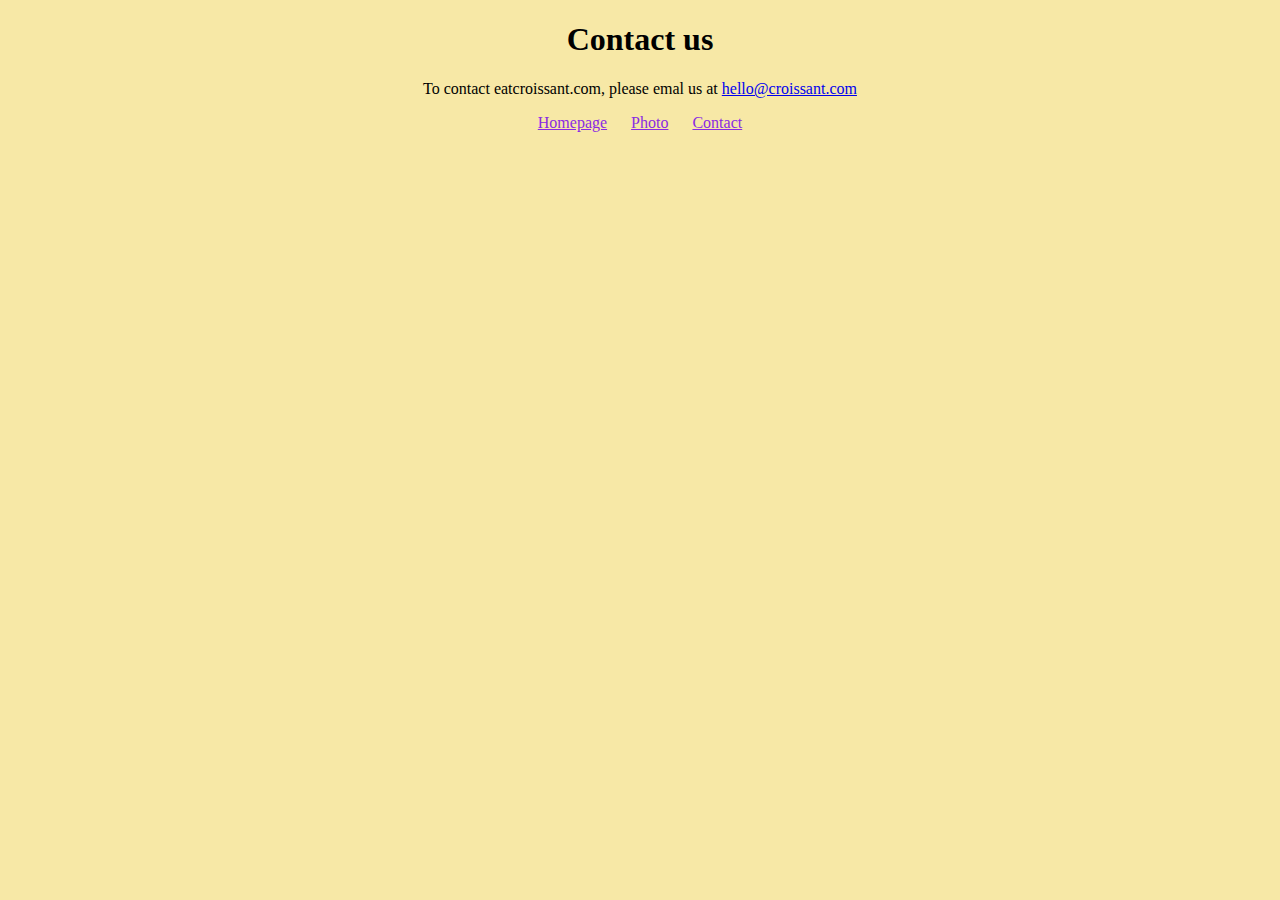
==== contact.html @ 3ad51e82 "Created croissant page" ====
<!DOCTYPE html>
<html lang="en">
  <head>
    <meta charset="UTF-8" />
    <meta http-equiv="X-UA-Compatible" content="IE=edge" />
    <meta name="viewport" content="width=device-width, initial-scale=1.0" />
    <link rel="stylesheet" href="/src/style.css" />
    <title>Contact</title>
  </head>
  <body>
    <h1>Contact us</h1>
    <p>
      To contact eatcroissant.com, please emal us at
      <a href="mailto:hello@croissant.com">hello@croissant.com</a>
    </p>
    <footer>
      <a href="/">Homepage</a>
      <a href="/photo.html">Photo</a>
      <a href="/contact.html">Contact</a>
    </footer>
  </body>
</html>
---- src/style.css ----
body {
  background: #f7e8a6;
}
h1,
p {
  text-align: center;
}

img {
  max-width: 100%;
  border-radius: 4px;
  display: block;
  margin: 30px auto;
}
footer {
  text-align: center;
}

footer a {
  margin: 0 10px;
  color: blueviolet;
}
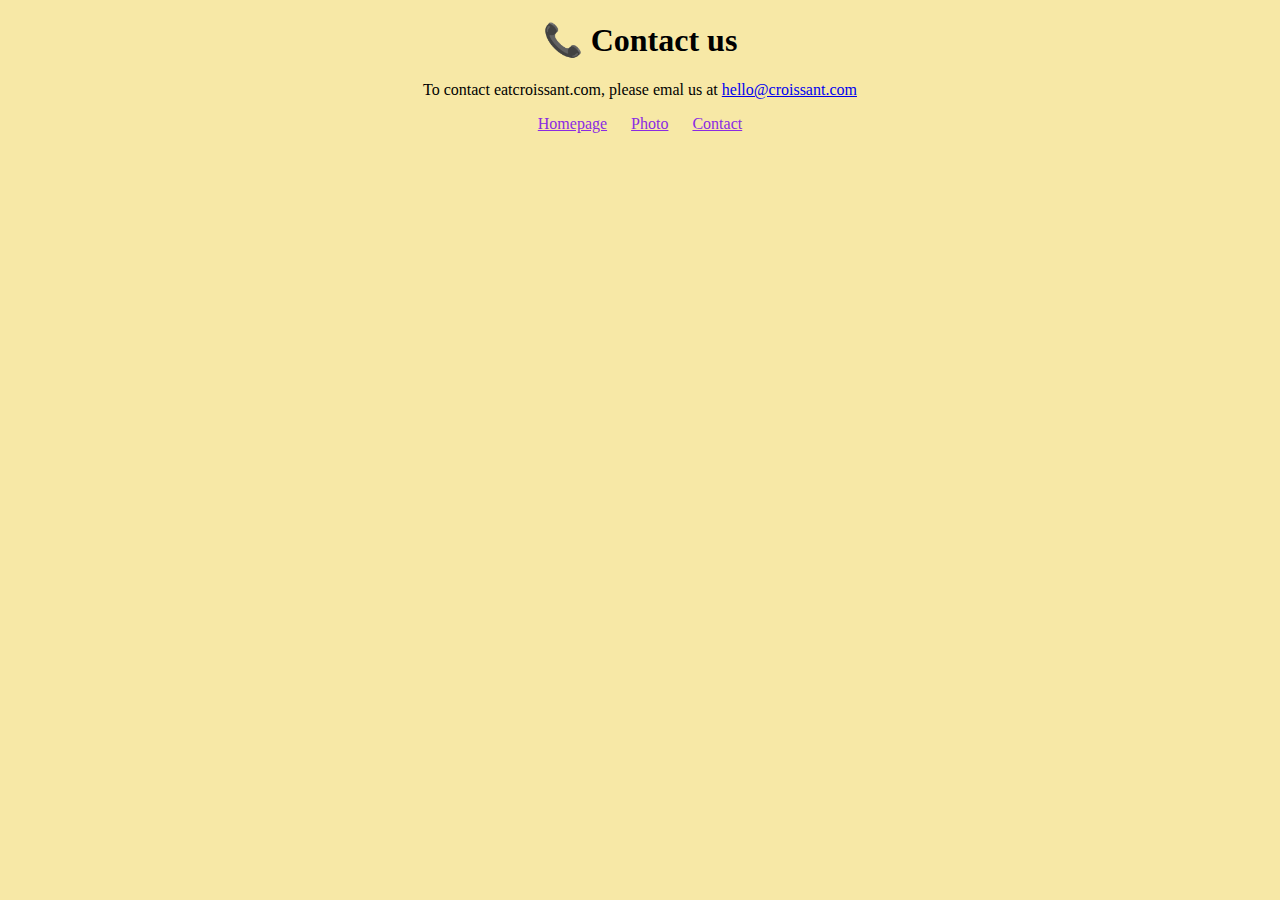
==== commit a08adeda: "corrected emoji placement" ====
--- a/contact.html
+++ b/contact.html
@@ -8,7 +8,7 @@
     <title>Contact</title>
   </head>
   <body>
-    <h1>Contact us</h1>
+    <h1>📞 Contact us</h1>
     <p>
       To contact eatcroissant.com, please emal us at
       <a href="mailto:hello@croissant.com">hello@croissant.com</a>
